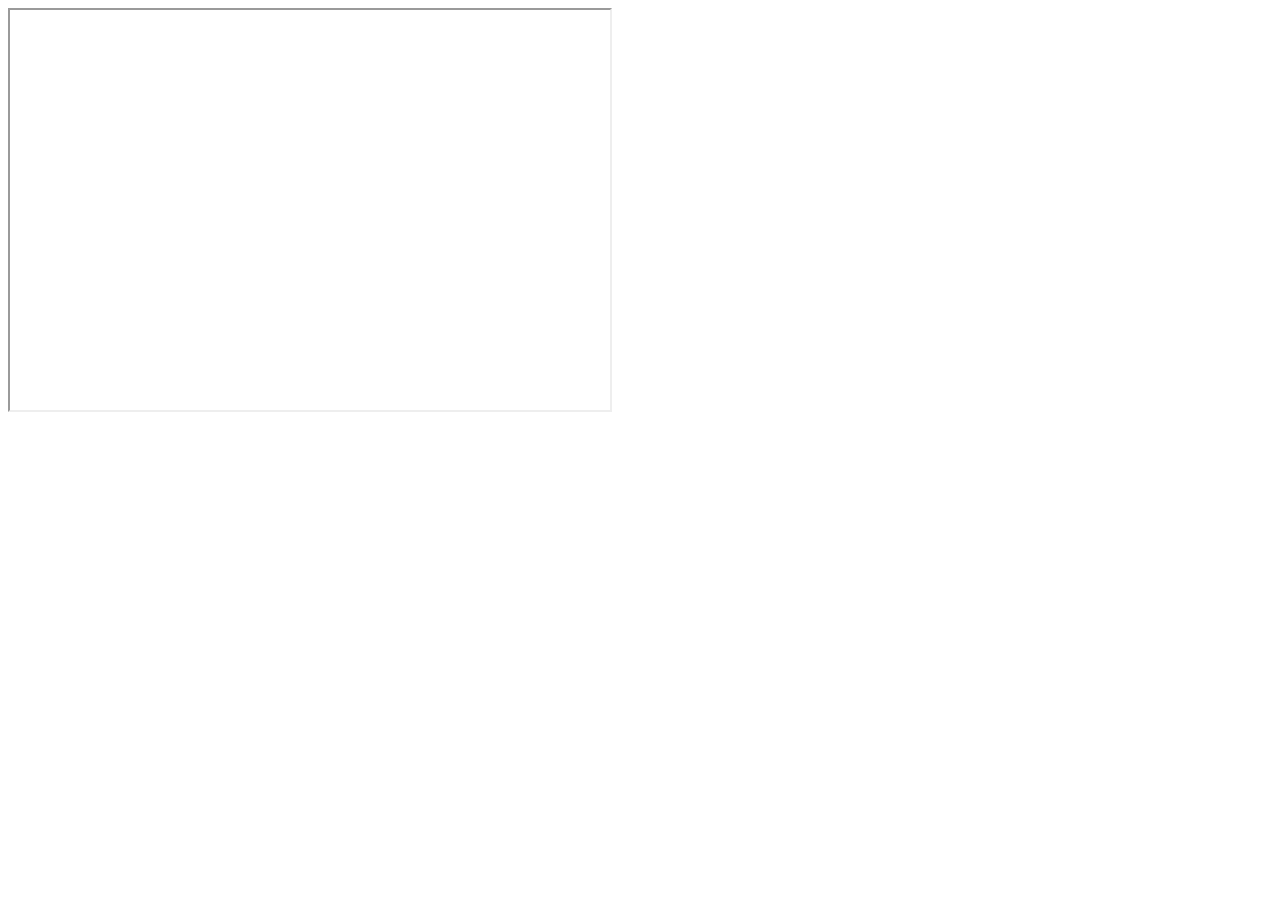
==== 00001.html @ d049a3a1 "Update 00001.html" ====
﻿<!DOCTYPE html PUBLIC "-//W3C//DTD XHTML 1.0 Transitional//EN" "http://www.w3.org/TR/xhtml1/DTD/xhtml1-transitional.dtd">

<html xmlns="http://www.w3.org/1999/xhtml">



<head>

<meta content="text/html; charset=utf-8" http-equiv="Content-Type" />

<title>Untitled 1</title>

</head>

<link rel="stylesheet" type="text/css" href="00001_Background.css" />

<style type="text/css">

.auto-style1 {

	font-family: Arial, Helvetica, sans-serif;

	font-size: x-large;

	text-align: center;}

.auto-style2 {

	border-width: 0px;

}

</style>

</head>

<body>
<iframe src="https://example.com" width="600" height="400"></iframe>


</body>



</html>
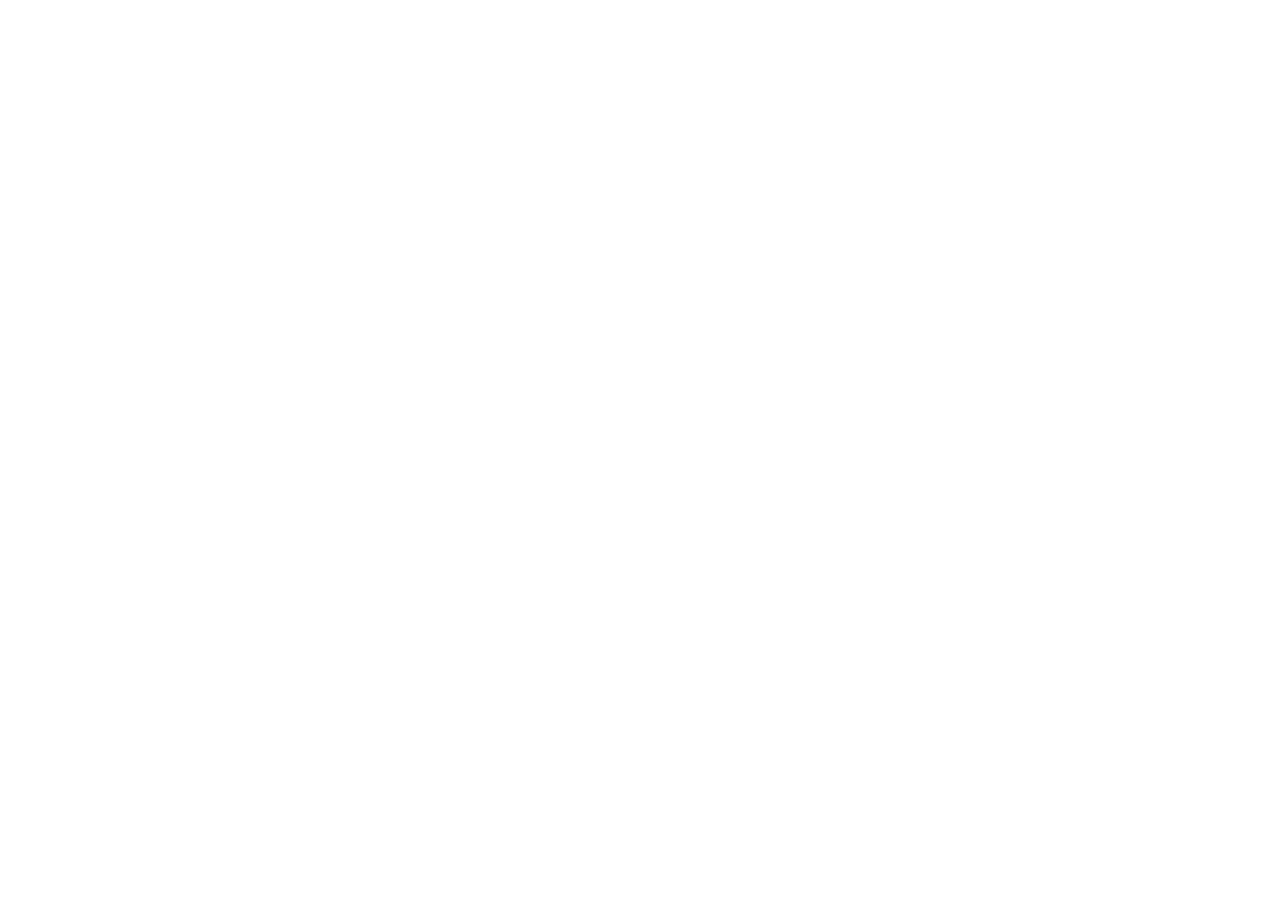
==== commit 85c0dfa5: "Update 00001.html" ====
--- a/00001.html
+++ b/00001.html
@@ -35,8 +35,41 @@
 </head>
 
 <body>
-<iframe src="https://example.com" width="600" height="400"></iframe>
 
+
+<script src="https://mozilla.github.io/pdf.js/build/pdf.min.js"></script>
+
+<div id="pdfViewer"></div>
+
+<script>
+  // Get the PDF document
+  pdfjsLib.getDocument('https://andyb1984.github.io/Portfolio_draft/Documents/EMA_Creating&SustainingValue.pdf').then(function(pdf) {
+
+    // Get the first page
+    pdf.getPage(1).then(function(page) {
+
+      // Set the viewport
+      var viewport = page.getViewport({ scale: 1.5 });
+
+      // Create a canvas element
+      var canvas = document.getElementById('pdfViewer');
+      var context = canvas.getContext('2d');
+
+      // Set the canvas size
+      canvas.width = viewport.width;
+      canvas.height = viewport.height;
+
+      // Render the page
+      page.render({
+        canvasContext: context,
+        viewport: viewport
+      }).promise.then(function()   
+ {
+        // PDF rendered successfully
+      });
+    });
+  });
+</script>
 
 </body>
 
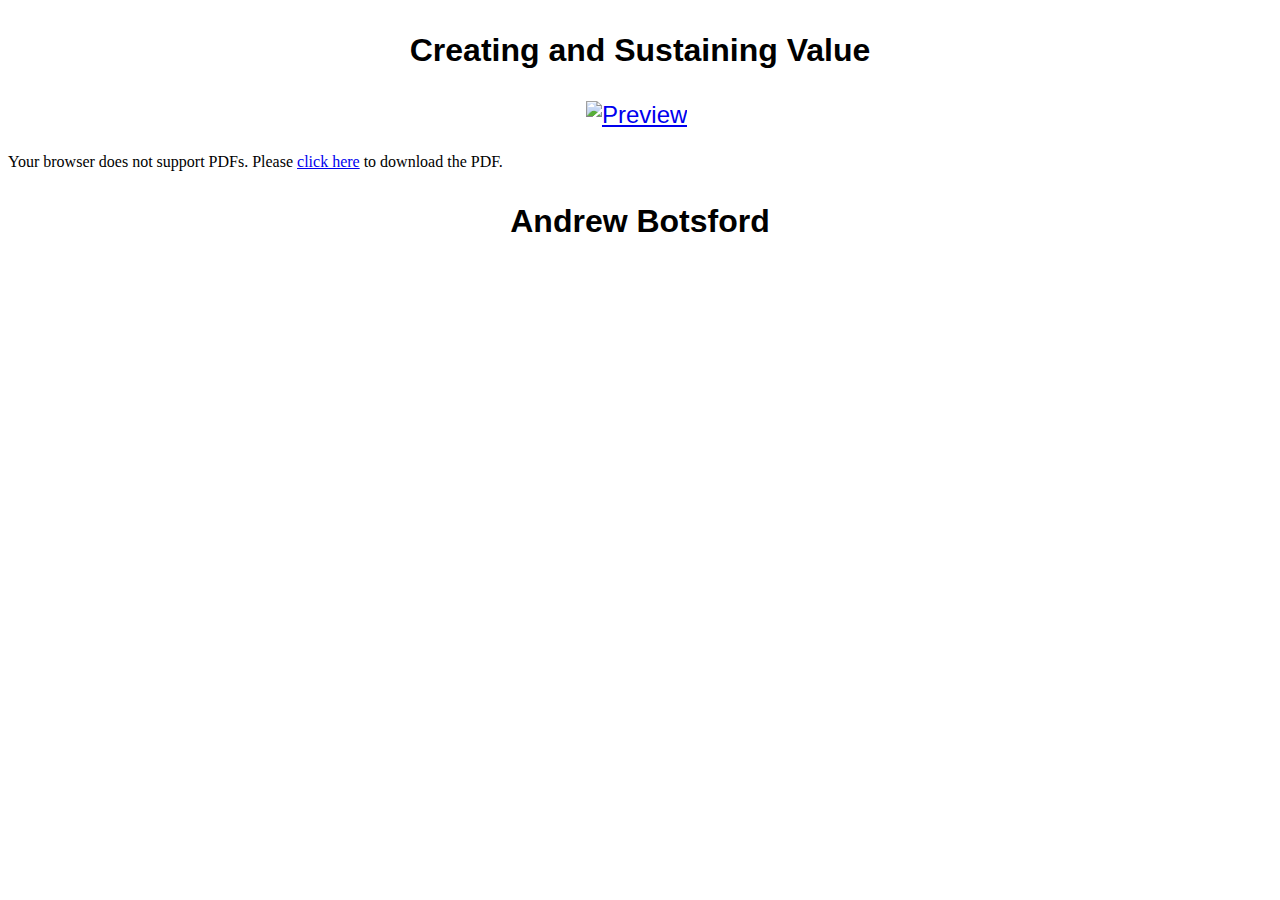
==== commit 7ce15c91: "updates" ====
--- a/00001.html
+++ b/00001.html
@@ -1,20 +1,11 @@
-﻿<!DOCTYPE html PUBLIC "-//W3C//DTD XHTML 1.0 Transitional//EN" "http://www.w3.org/TR/xhtml1/DTD/xhtml1-transitional.dtd">
-
+<!DOCTYPE html>
 <html xmlns="http://www.w3.org/1999/xhtml">
-
-
-
 <head>
-
 <meta content="text/html; charset=utf-8" http-equiv="Content-Type" />
-
 <title>Untitled 1</title>
-
-</head>
-
-<link rel="stylesheet" type="text/css" href="00001_Background.css" />
-
-<style type="text/css">
+<link rel="stylesheet" type="text/css" href="00001_Background.css"   
+ />
+ <style type="text/css">
 
 .auto-style1 {
 
@@ -30,50 +21,39 @@
 
 }
 
+.auto-style3 {
+
+	font-family: Arial, Helvetica, sans-serif;
+
+	font-size: xx-large;
+
+	text-align: center;
+
+}
+
+.auto-style4 {
+
+	text-align: center;
+
+}
+
 </style>
+</head>
+<body>
+<div>
+<p class="auto-style3"><strong>Creating and Sustaining Value</strong> </p>
+	<p class="auto-style1"><a href="index.html">
+	<img alt="Preview" height="163" src="Buttons/Preview.png" width="366" class="auto-style2" /></a>&nbsp;</p>
+</div>
 
-</head>
+<!TOP TEST>
 
-<body>
+<object data="documents/test.pdf" type="application/pdf" width="100%" height="600px">
+  <p>Your browser does not support PDFs. Please <a href="documents/test.pdf">click here</a> to download the PDF.</p>
+</object>
 
-
-<script src="https://mozilla.github.io/pdf.js/build/pdf.min.js"></script>
-
-<div id="pdfViewer"></div>
-
-<script>
-  // Get the PDF document
-  pdfjsLib.getDocument('https://andyb1984.github.io/Portfolio_draft/Documents/EMA_Creating&SustainingValue.pdf').then(function(pdf) {
-
-    // Get the first page
-    pdf.getPage(1).then(function(page) {
-
-      // Set the viewport
-      var viewport = page.getViewport({ scale: 1.5 });
-
-      // Create a canvas element
-      var canvas = document.getElementById('pdfViewer');
-      var context = canvas.getContext('2d');
-
-      // Set the canvas size
-      canvas.width = viewport.width;
-      canvas.height = viewport.height;
-
-      // Render the page
-      page.render({
-        canvasContext: context,
-        viewport: viewport
-      }).promise.then(function()   
- {
-        // PDF rendered successfully
-      });
-    });
-  });
-</script>
-
+<!BASE TEST>
+<p class="auto-style3"><strong>Andrew Botsford</strong> </p>
 </body>
-
-
-
 </html>
 
--- a/00001_Background.css
+++ b/00001_Background.css
@@ -0,0 +1,20 @@
+﻿body {+
+	background-image: url('Images/IMG_0001.JPG');+
+	-moz-background-size: cover;+
+	-webkit-background-size: cover;+
+	background-size: cover;+
+	background-position: top center !important;+
+	background-repeat: no-repeat !important;+
+	background-attachment: fixed;+
+}+
++
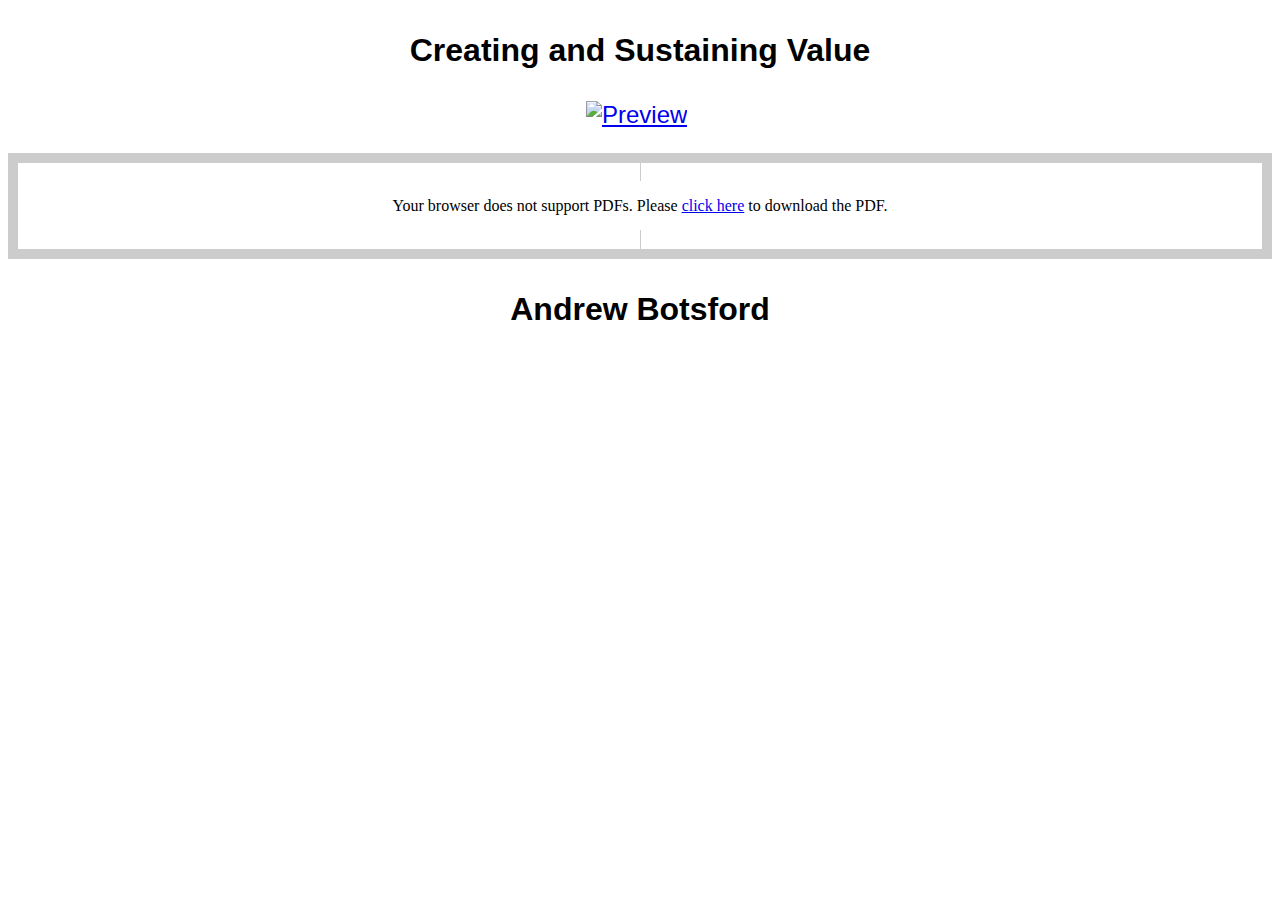
==== commit 7773e3ba: "Update 00001.html" ====
--- a/00001.html
+++ b/00001.html
@@ -48,9 +48,11 @@
 
 <!TOP TEST>
 
-<object data="documents/test.pdf" type="application/pdf" width="100%" height="600px">
-  <p>Your browser does not support PDFs. Please <a href="documents/test.pdf">click here</a> to download the PDF.</p>
-</object>
+<div style="border: 10px solid #ccc; text-align: center;">
+    <object data="documents/pdf_1.pdf" type="application/pdf" width="200px" height="200px" style="border: 1px solid #ccc;">
+        <p>Your browser does not support PDFs. Please <a href="https://andyb1984.github.io/Portfolio_draft/Documents/pdf_1.pdf">click here</a> to download the PDF.</p>
+    </object>
+</div>
 
 <!BASE TEST>
 <p class="auto-style3"><strong>Andrew Botsford</strong> </p>
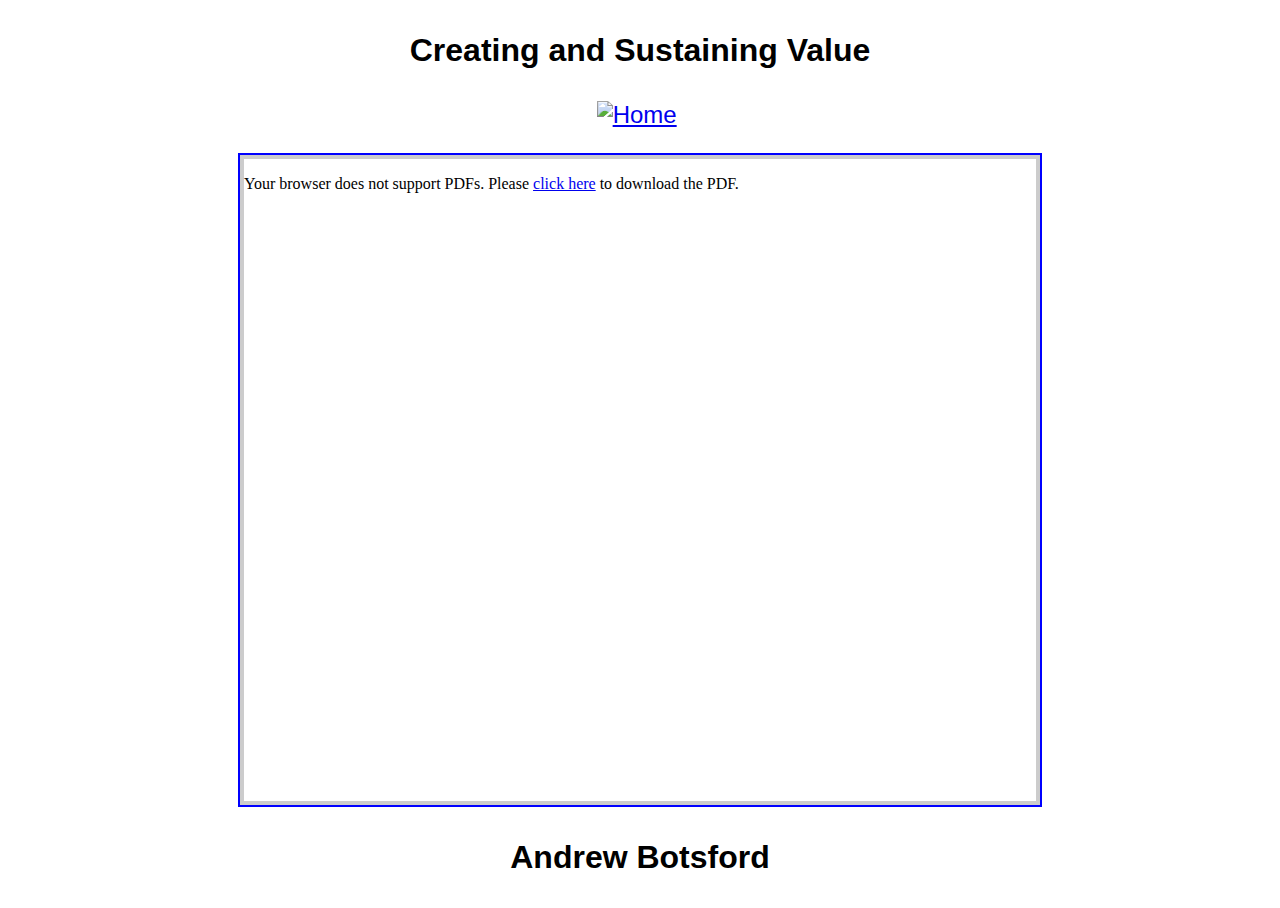
==== commit 192efa1b: "clean up" ====
--- a/00001.html
+++ b/00001.html
@@ -43,15 +43,18 @@
 <div>
 <p class="auto-style3"><strong>Creating and Sustaining Value</strong> </p>
 	<p class="auto-style1"><a href="index.html">
-	<img alt="Preview" height="163" src="Buttons/Preview.png" width="366" class="auto-style2" /></a>&nbsp;</p>
+	<img alt="Home" src="Buttons/Home.png"  class="auto-style2" /></a>&nbsp;</p>
 </div>
 
 <!TOP TEST>
 
-<div style="border: 10px solid #ccc; text-align: center;">
-    <object data="documents/pdf_1.pdf" type="application/pdf" width="200px" height="200px" style="border: 1px solid #ccc;">
-        <p>Your browser does not support PDFs. Please <a href="https://andyb1984.github.io/Portfolio_draft/Documents/pdf_1.pdf">click here</a> to download the PDF.</p>
+<div style="display: flex; justify-content: center; margin: 0 auto; border: 2px solid #0000FF; width: 800px; height: 650px;">
+  <div style="flex: 1; border: 4px solid #ccc;">
+    <object data="Documents/pdf_1.pdf" type="application/pdf" width="100%" height="100%">
+      <p>Your browser does not support PDFs. Please <a href="https://andyb1984.github.io/Portfolio_draft/Documents/pdf_1.pdf">click here</a> to download the PDF.</p>
     </object>
+  </div>
+
 </div>
 
 <!BASE TEST>
